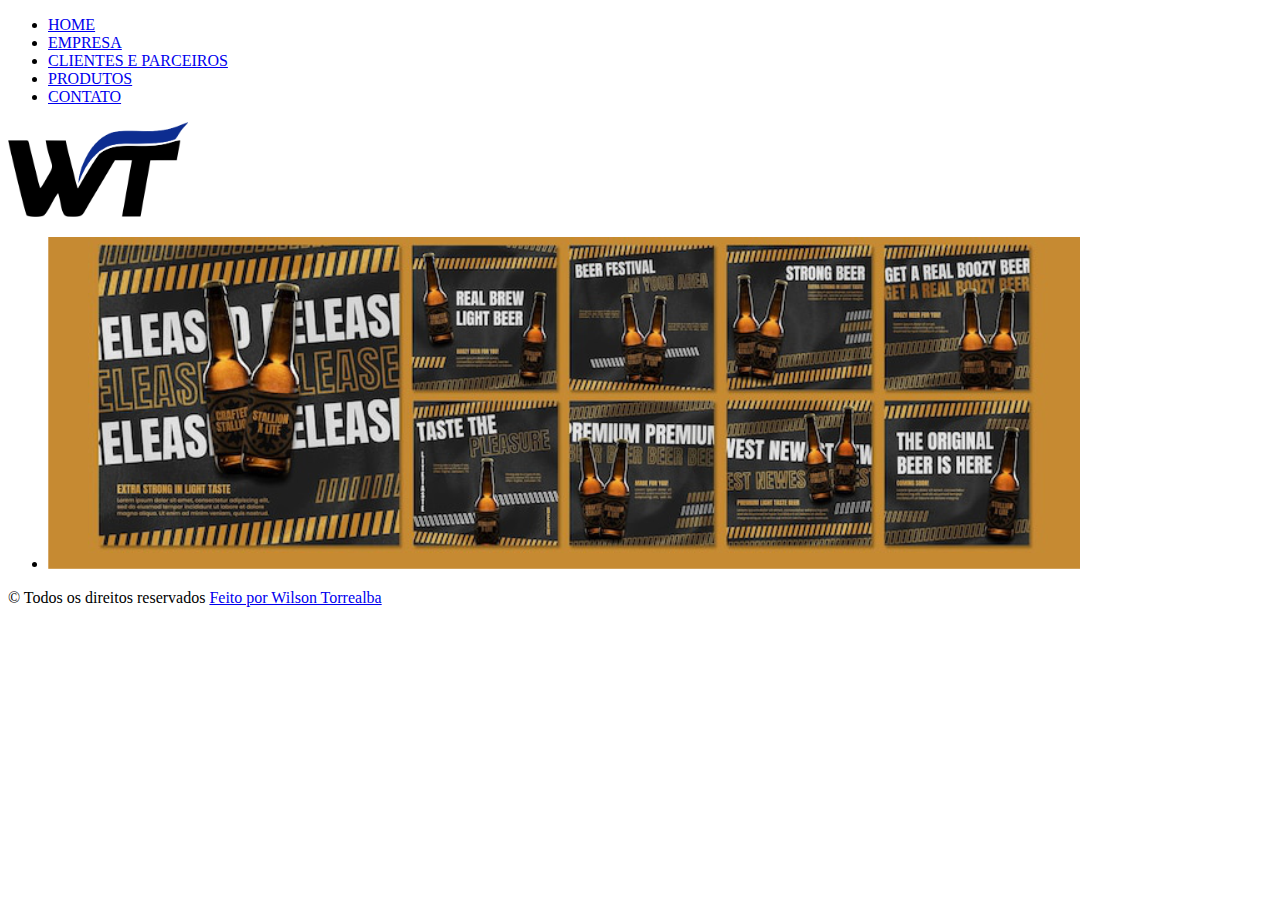
==== index.html @ 2552ab99 "Iniciando site institucional, nav, main, footer" ====
<!DOCTYPE html>
<html lang="pt-BR">
<head>
    <meta charset="UTF-8">
    <meta http-equiv="X-UA-Compatible" content="IE=edge">
    <meta name="viewport" content="width=device-width, initial-scale=1.0">
    <link rel="preconnect" href="https://fonts.googleapis.com">
    <link rel="preconnect" href="https://fonts.gstatic.com" crossorigin>
    <link href="https://fonts.googleapis.com/css2?family=Roboto+Slab:wght@200;300;500;700&family=Tinos:ital,wght@0,400;1,400;1,700&display=swap" rel="stylesheet">
    <link rel="stylesheet" href="css/app.css">
    <title>WT Distribuidora - Blumenau/SC</title>
</head>
<body>
    <nav class="navPrincipal">
        <ul>
            <li><a href="index.html">HOME</a></li>
            <li><a href="empresa.html">EMPRESA</a></li>
            <li><a href="clientes.html">CLIENTES E PARCEIROS</a></li>
            <li><a href="produtos.html">PRODUTOS</a></li>
            <li><a href="contato.html">CONTATO</a></li>
        </ul>
        <div class="logoNav">
            <a href="index.html">
                <img src="img/logo2.png" width="180px">
            </a>
        </div>
    </nav>

    <main>
        <ul class="carousel">
            <li><img src="./img/promoção.png" alt=""></li>
        </ul>
    </main>

    <footer class="rodape">
        <span class="copy">&copy; Todos os direitos reservados</span>
        <a href="https://www.facebook.com/wilson.torrealba.921/" target="_blank">Feito por Wilson Torrealba</a>
    </footer>
</body>
</html>
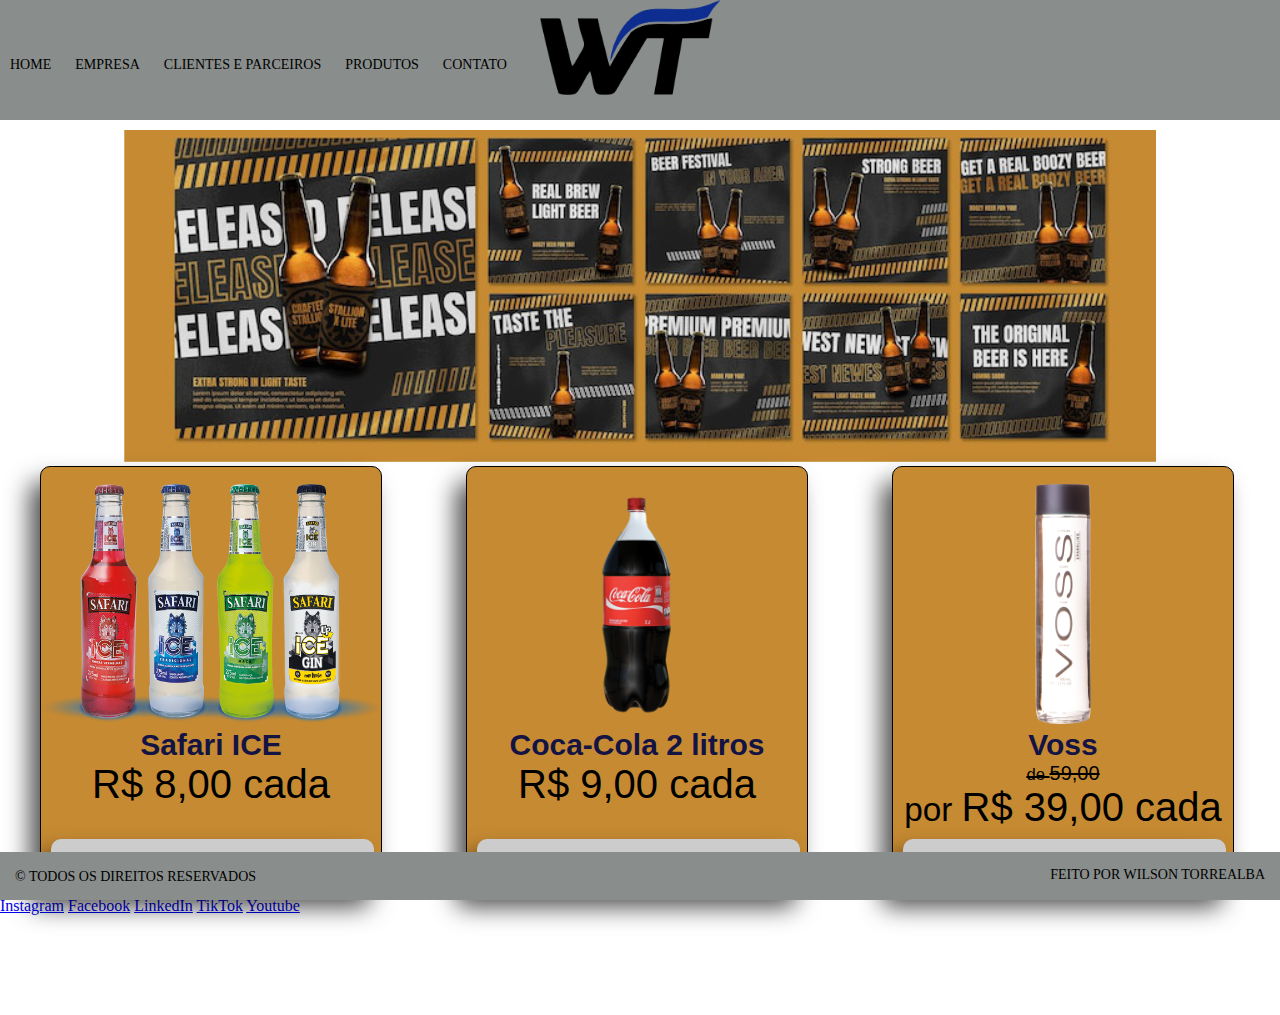
==== commit 9161b25e: "destaques de bebidas" ====
--- a/index.html
+++ b/index.html
@@ -7,7 +7,7 @@
     <link rel="preconnect" href="https://fonts.googleapis.com">
     <link rel="preconnect" href="https://fonts.gstatic.com" crossorigin>
     <link href="https://fonts.googleapis.com/css2?family=Roboto+Slab:wght@200;300;500;700&family=Tinos:ital,wght@0,400;1,400;1,700&display=swap" rel="stylesheet">
-    <link rel="stylesheet" href="css/app.css">
+    <link rel="stylesheet" href="./CSS/app.css">
     <title>WT Distribuidora - Blumenau/SC</title>
 </head>
 <body>
@@ -30,6 +30,44 @@
         <ul class="carousel">
             <li><img src="./img/promoção.png" alt=""></li>
         </ul>
+
+        <!-- bebidas em destaque -->
+        <div class="destaque">
+            <!-- <div class="imagem" style="background-image: url(./img/bebidas.png);"></div>
+            e apaga a tag img -->
+            <img src="./img/bebidas.png" alt="SafariICE" height="240px">
+            <h2>Safari ICE</h2>
+            <span class="valor">R$ 8,00 cada</span>
+            <br>
+            <a href="#" class="adicionarCarrinho">ADICIONAR AO CARRINHO</a>
+        </div>
+
+        <div class="destaque">
+            <img src="./img/Coca-Cola.png" alt="Coca-Cola" height="240px">
+            <h2>Coca-Cola 2 litros</h2>
+            <span class="valor">R$ 9,00 cada</span>
+            <br>
+            <a href="#" class="adicionarCarrinho">ADICIONAR AO CARRINHO</a>
+        </div>
+
+        <div class="destaque">
+            <img src="./img/voss.png" alt="voss" height="240px">
+            <h2>Voss</h2>
+            <span class="valor riscado"><small>de </small> 59,00</span>
+            <span class="valor"><small>por </small> R$ 39,00 cada</span>
+            <br>
+            <a href="#" class="adicionarCarrinho">ADICIONAR AO CARRINHO</a>
+        </div>
+
+        <div class="social">
+            <a href="#">Instagram</a>
+            <a href="#">Facebook</a>
+            <a href="#">LinkedIn</a>
+            <a href="#">TikTok</a>
+            <a href="#">Youtube</a>
+        </div>
+
+       
     </main>
 
     <footer class="rodape">
--- a/CSS/app.css
+++ b/CSS/app.css
@@ -0,0 +1,168 @@
+@import url('https://fonts.googleapis.com/css2?family=Roboto+Slab:wght@200;300;500;700&family=Tinos:ital,wght@0,400;1,400;1,700&display=swap');
+
+*{
+    font font-family: 'Tinos', serif;
+}
+
+body, * {
+    margin:0;
+    padding: 0;
+    /* display: flex;
+    min-height: 100vh;
+    flex-direction: column; */
+}
+
+.navPrincipal{
+    width: 100%;
+    height: 120px;
+    background: #898D8B;
+}
+
+.navPrincipal ul{
+    float: left;
+    margin: 0;
+}
+
+.navPrincipal ul li{
+    display: inline-block;
+    padding: 50px 8px;
+}
+.navPrincipal ul li a{
+    color: black;
+    font-family: 'Tinos', sans-serif;
+    text-decoration: none;
+    font-size: 14px;
+    display: block;
+    padding: 7px 2px;
+
+}
+
+.navPrincipal ul li a:hover{
+    background: yellow;
+    background: url(../img/cerveja.png) no-repeat center;
+    background-size: 40px;
+}
+
+.navPrincipal .logoNav {
+    position: absolute;
+    left: 50%;
+    margin-left: -100px;
+}
+
+main {
+    max-width: 1280px;
+    margin: 0 auto;
+    padding-bottom: 100px;
+}
+/* HOME  */
+
+/* BANNER */
+
+.carousel {
+    text-align: center;
+}
+
+.carousel li {
+    list-style: none;
+}
+
+/* COMPONENTES EM DESTAQUE  */
+
+.destaque {
+    position: relative;
+    display: inline-block;
+    width: 340px;
+    height: 425px;
+    background-color: #C68A32;
+    text-align: center;
+    /* border = tamanho, tipo, cor  */
+    border: 1px solid black;
+    border-radius: 10px;
+    overflow: hidden;
+    box-shadow: -11px 15px 25px -1px rgba(0,0,0,0.7);
+    margin: 0px 40px;
+    
+}
+
+.destaque img {
+    max-width: 100%;
+    margin-top: 5%;
+}
+
+.destaque h2 {
+    font-size: 30px;
+    font-family: 'Gill Sans', 'Gill Sans MT', Calibri, 'Trebuchet MS', sans-serif;
+    color: rgb(19, 19, 68);
+}
+
+.destaque .valor {
+    font-family: 'Franklin Gothic Medium', 'Arial Narrow', Arial, sans-serif;
+    font-size: 40px;
+    color: black;
+    font-weight: 300;
+    /* text-transform: uppercase; */
+} 
+
+.destaque .valor.riscado {
+    font-size: 20px;
+    color: black;
+    display: block;
+    text-decoration: line-through;
+}
+
+.destaque .valor small {
+    /* text-decoration: none; */
+}
+
+.destaque .adicionarCarrinho {
+    display: block;
+    position: absolute;
+    width: 95%;
+    padding: 10PX 0px;
+    left: 10px;
+    bottom: 10px;
+    background: #CCC;
+    color: black;
+    font-size: 20px;
+    text-decoration: none;
+    box-shadow: -11px 15px 25px -1px rgba(0,0,0,0.7);
+    border-radius: 10px;
+    transition: all 0,5s;
+}
+
+.destaque .adicionarCarrinho:hover {
+    background: black;
+    color: #CCC;
+    transition: all 0,5s;
+}
+
+
+
+
+/* FOOTER  */
+
+.rodape {
+    width: 100%;
+    height:;
+    background: #898D8B;
+    position: fixed;
+    bottom: 0;
+    padding: 15px 0px;
+}
+
+.rodape .copy {
+    padding-left: 15px;
+}
+
+.rodape a{
+    float: right;
+    padding-right: 15px;
+}
+
+.rodape .copy, .rodape a{
+    font-size: 14px;
+    color: black;
+    text-decoration: none;
+    text-transform: uppercase;
+}
+
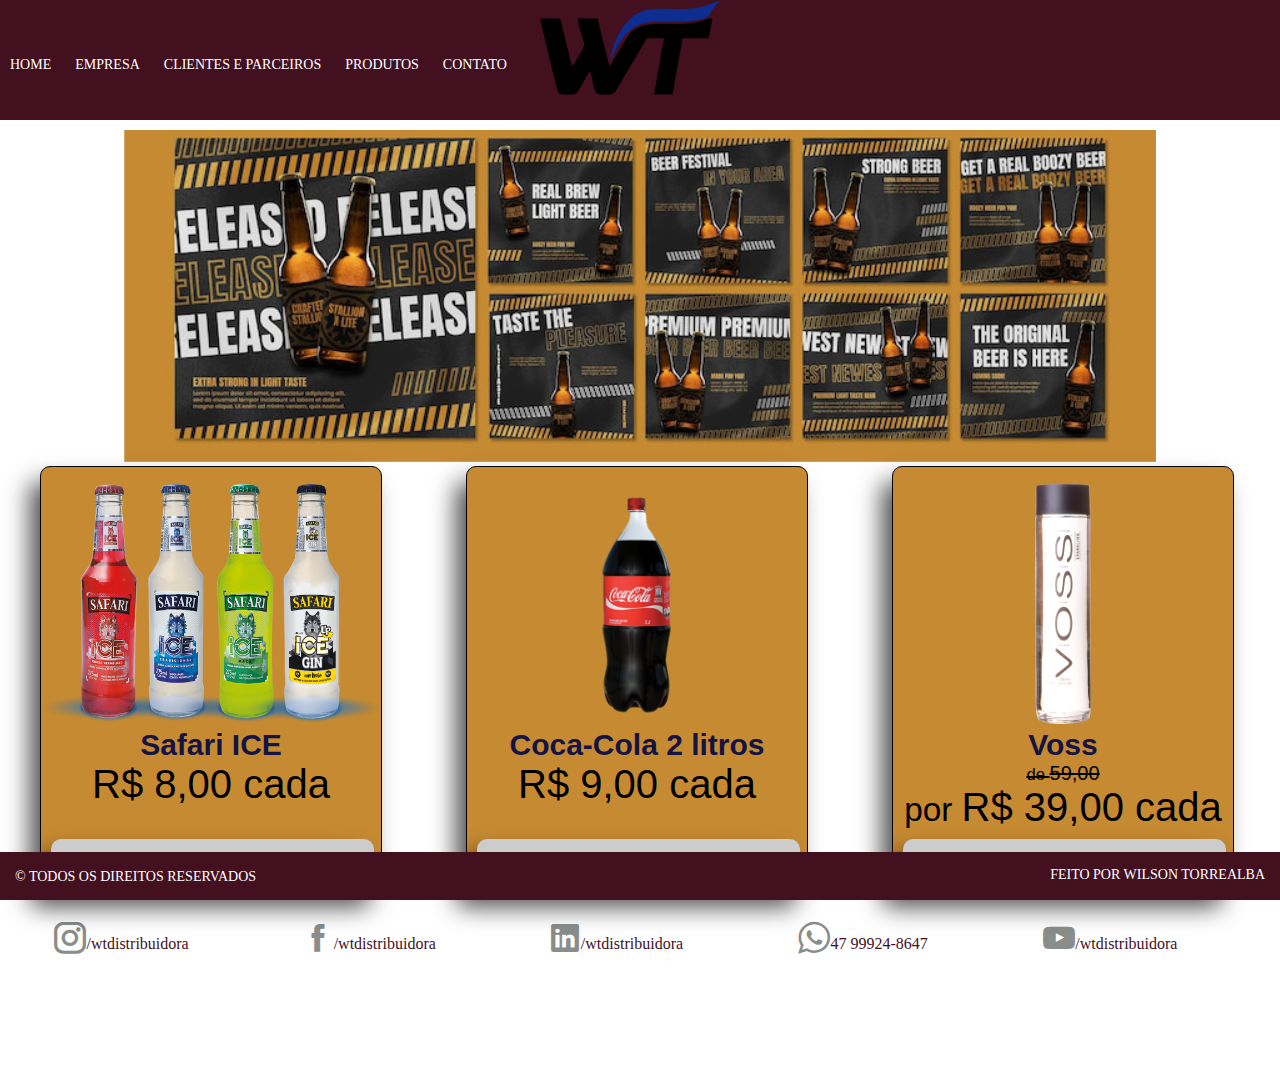
==== commit 84e2d40d: "criação da pagina empresa e clientes parceiros" ====
--- a/index.html
+++ b/index.html
@@ -7,6 +7,7 @@
     <link rel="preconnect" href="https://fonts.googleapis.com">
     <link rel="preconnect" href="https://fonts.gstatic.com" crossorigin>
     <link href="https://fonts.googleapis.com/css2?family=Roboto+Slab:wght@200;300;500;700&family=Tinos:ital,wght@0,400;1,400;1,700&display=swap" rel="stylesheet">
+    <link rel="stylesheet" href="./icofont/icofont.min.css">
     <link rel="stylesheet" href="./CSS/app.css">
     <title>WT Distribuidora - Blumenau/SC</title>
 </head>
@@ -38,7 +39,6 @@
             <img src="./img/bebidas.png" alt="SafariICE" height="240px">
             <h2>Safari ICE</h2>
             <span class="valor">R$ 8,00 cada</span>
-            <br>
             <a href="#" class="adicionarCarrinho">ADICIONAR AO CARRINHO</a>
         </div>
 
@@ -46,7 +46,6 @@
             <img src="./img/Coca-Cola.png" alt="Coca-Cola" height="240px">
             <h2>Coca-Cola 2 litros</h2>
             <span class="valor">R$ 9,00 cada</span>
-            <br>
             <a href="#" class="adicionarCarrinho">ADICIONAR AO CARRINHO</a>
         </div>
 
@@ -55,16 +54,22 @@
             <h2>Voss</h2>
             <span class="valor riscado"><small>de </small> 59,00</span>
             <span class="valor"><small>por </small> R$ 39,00 cada</span>
-            <br>
             <a href="#" class="adicionarCarrinho">ADICIONAR AO CARRINHO</a>
         </div>
 
         <div class="social">
-            <a href="#">Instagram</a>
-            <a href="#">Facebook</a>
-            <a href="#">LinkedIn</a>
-            <a href="#">TikTok</a>
-            <a href="#">Youtube</a>
+            <a href="#"><i class="icofont-instagram icofont-2x"></i>/wtdistribuidora</a>
+            <a href="#"><i class="icofont-facebook icofont-2x"></i>/wtdistribuidora</a>
+            <a href="#"><i class="icofont-linkedin icofont-2x"></i>/wtdistribuidora</a>
+            <a href="https://api.whatsapp.com/send?phone=5547999248647" target="_blank"><i class="icofont-brand-whatsapp icofont-2x"></i>47 99924-8647</a>
+            
+            <!-- Para mandar mensagem junto -->
+
+            <!-- <a href="https://api.whatsapp.com/send?phone=5547999248647&text=ESCREVERMENSAGEM" target="_blank"><i class="icofont-brand-whatsapp icofont-2x"></i>47 99924-8647</a> -->
+
+            <!-- para whatsapp web no lugar de api escrever web. -->
+
+            <a href="#"><i class="icofont-youtube-play icofont-2x"></i>/wtdistribuidora</a>
         </div>
 
        
--- a/CSS/app.css
+++ b/CSS/app.css
@@ -7,6 +7,7 @@
 body, * {
     margin:0;
     padding: 0;
+    /* background: #898D8B; */
     /* display: flex;
     min-height: 100vh;
     flex-direction: column; */
@@ -15,7 +16,7 @@
 .navPrincipal{
     width: 100%;
     height: 120px;
-    background: #898D8B;
+    background: #43101F;
 }
 
 .navPrincipal ul{
@@ -28,7 +29,7 @@
     padding: 50px 8px;
 }
 .navPrincipal ul li a{
-    color: black;
+    color: white;
     font-family: 'Tinos', sans-serif;
     text-decoration: none;
     font-size: 14px;
@@ -137,14 +138,35 @@
 }
 
 
-
+/* barra social midia  */
+
+.social a {
+    display: inline-block;
+    width: 19%;
+    text-align: center;
+    padding: 25px 0px;
+    color: #43101F;
+    text-decoration: none;
+    line-height: 0;
+    transition: all 1s;
+}
+
+.social a i {
+    color: #898D8B;
+}
+
+.social a:hover {
+    color: #C68A32;
+    font-size: 20px;
+    transition: all 1s;
+}
 
 /* FOOTER  */
 
 .rodape {
     width: 100%;
     height:;
-    background: #898D8B;
+    background: #43101F;
     position: fixed;
     bottom: 0;
     padding: 15px 0px;
@@ -161,8 +183,60 @@
 
 .rodape .copy, .rodape a{
     font-size: 14px;
-    color: black;
+    color: white;
     text-decoration: none;
     text-transform: uppercase;
 }
 
+
+/* pagina empresa  */
+
+.container {
+    /* background: #898D8B; */
+    width: 60%;
+    margin: 10px;
+    margin-left: 17%;
+    text-align: justify;
+    /* position: absolute; */
+    
+}
+
+
+.container .empresa {
+    padding: 20px;
+}
+
+.container .empresa h2 {
+    font-family: 'Franklin Gothic Medium', 'Arial Narrow', Arial, sans-serif;
+    font-size: 1.7em;
+    color: #43101F;
+    text-align: center;
+}
+
+.container .empresa p {
+    color: black;
+    font-size: 20px;
+}
+
+.container .imgEmpresa img {
+    /* position: absolute; */
+    width: 100%;
+    margin: 0;
+    padding: 0px;
+}
+
+
+/* PAGINA CLIENTES E PARCEIROS  */
+
+.containerClientes .clientes .parceiro img {
+    display: block;
+    width: 150px;
+    margin-top: 20px;
+    float: left;
+    margin: 10px 53px;
+}
+
+.cliente2 p {
+    margin-top: 20px;
+
+}